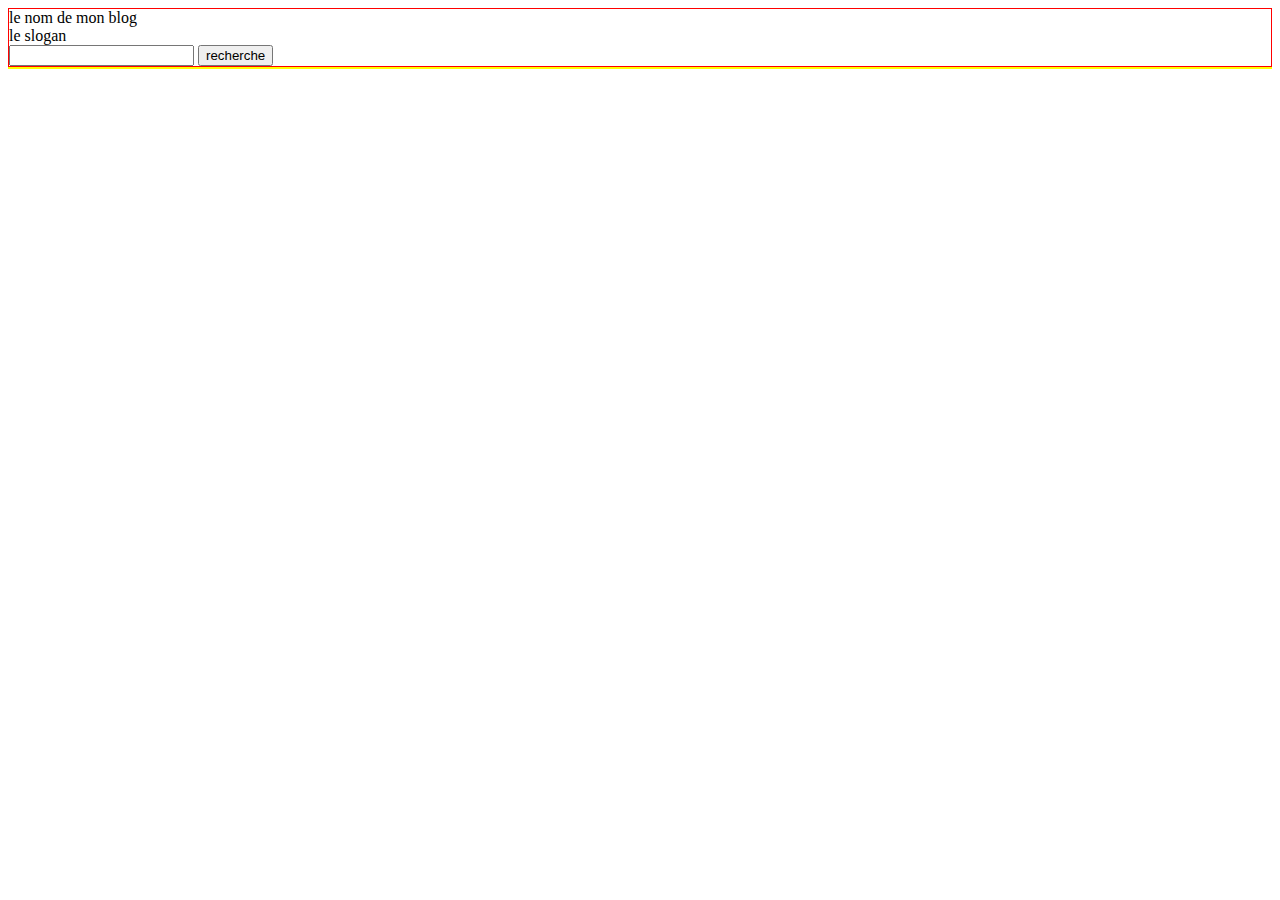
==== index2.html @ 5b2d07ab "commit" ====
<!DOCTYPE html>
<html lang="en">
<head>
    <meta charset="UTF-8">
    <meta name="viewport" content="width=device-width, initial-scale=1.0">
    <meta http-equiv="X-UA-Compatible" content="ie=edge">
    <link rel="stylesheet" href="styles/style2.css">
    <title>Document</title>
</head>
<body>
    <div id="container">
        <header style="border: 1px solid red;">
            <div id="logo"> le nom de mon blog
            </div>
            <div id="slogan">le slogan </div>
            <div id="searh-form" > </div>
            <input type="search" id="site-search" name="q" width="50%"
            aria-label="Search through site content">
        <button>recherche</button>

        </header>
        <main style="border: 1px solid yellow;">

        </main>
    
    </div>
</body>
</html>
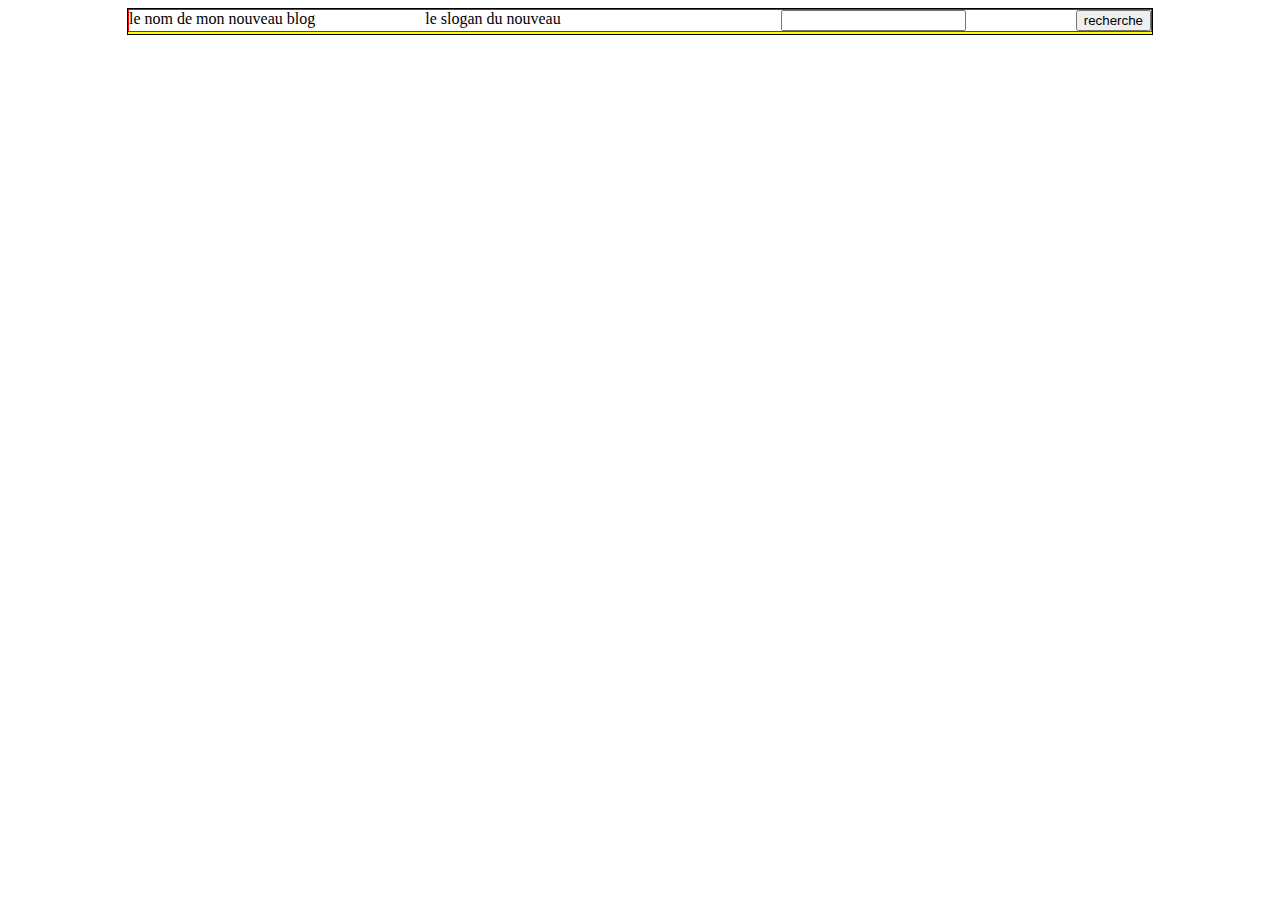
==== commit 8a755542: "modification sur le slogan" ====
--- a/index2.html
+++ b/index2.html
@@ -10,9 +10,9 @@
 <body>
     <div id="container">
         <header style="border: 1px solid red;">
-            <div id="logo"> le nom de mon blog
+            <div id="logo"> le nom de mon nouveau blog
             </div>
-            <div id="slogan">le slogan </div>
+            <div id="slogan">le slogan du nouveau  </div>
             <div id="searh-form" > </div>
             <input type="search" id="site-search" name="q" width="50%"
             aria-label="Search through site content">
--- a/styles/style2.css
+++ b/styles/style2.css
@@ -0,0 +1,10 @@
+
+div#container {
+    width: 1024px;
+    margin: 0 auto;
+    border: 1px solid ;
+}
+header {
+    display: flex;
+    justify-content: space-between;
+}
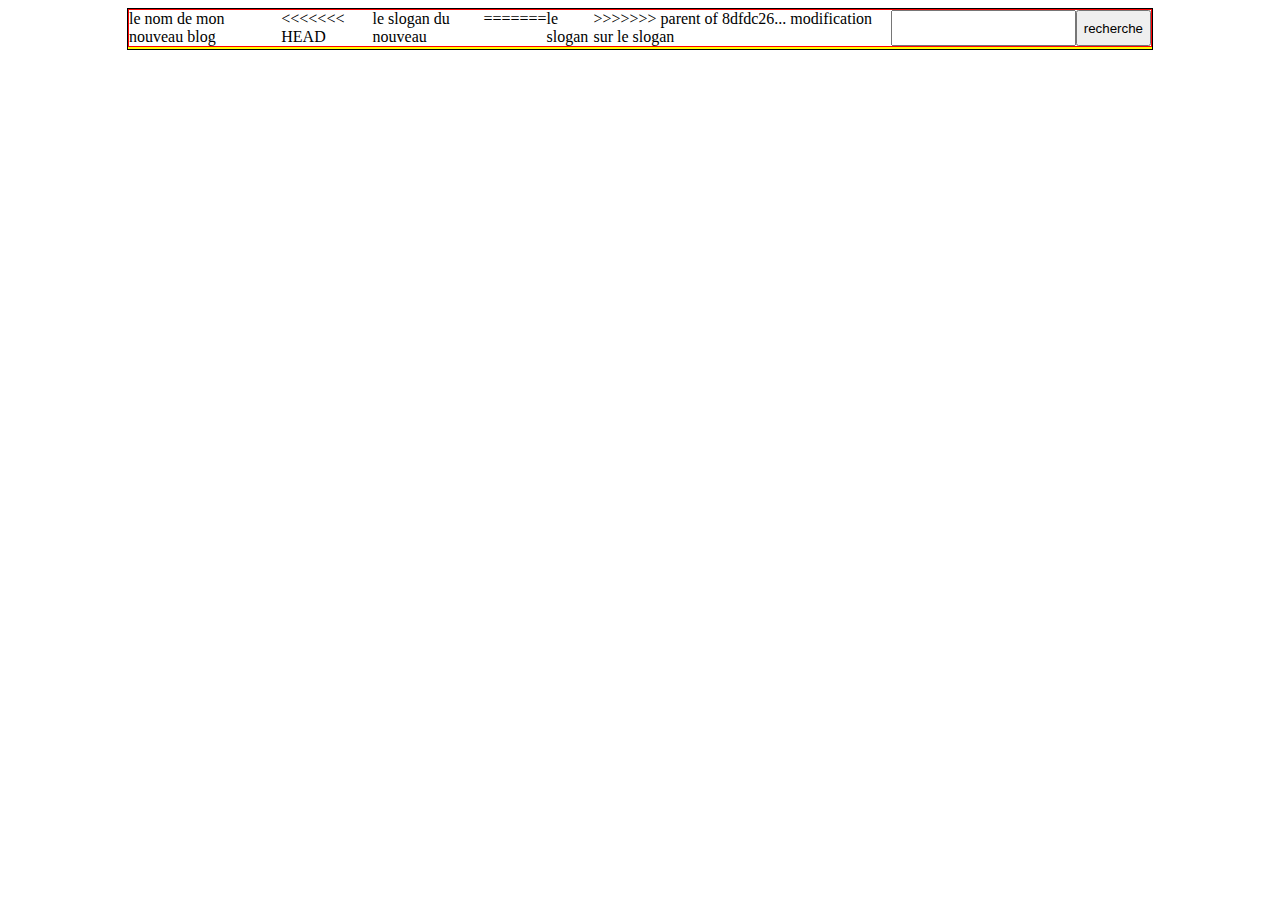
==== commit 8ff2f9a0: "Revert "modification sur le slogan"" ====
--- a/index2.html
+++ b/index2.html
@@ -12,7 +12,11 @@
         <header style="border: 1px solid red;">
             <div id="logo"> le nom de mon nouveau blog
             </div>
+<<<<<<< HEAD
             <div id="slogan">le slogan du nouveau  </div>
+=======
+            <div id="slogan">le slogan </div>
+>>>>>>> parent of 8dfdc26... modification sur le slogan
             <div id="searh-form" > </div>
             <input type="search" id="site-search" name="q" width="50%"
             aria-label="Search through site content">
